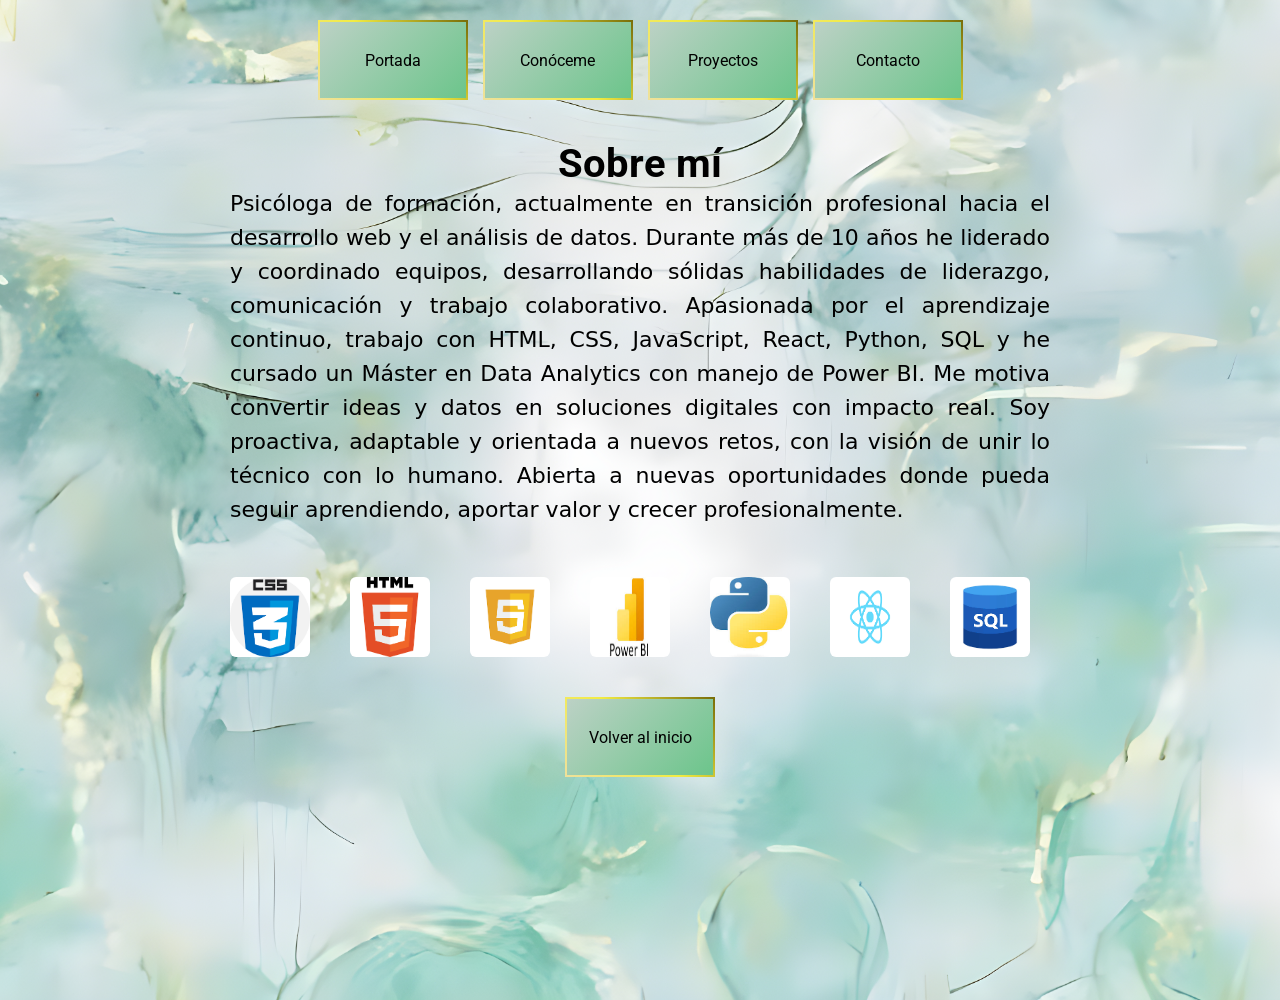
==== about.html @ 1379fe41 "my porfolio" ====
<!DOCTYPE html>
<html lang="en">
  <head>
    <meta charset="UTF-8" />
    <meta name="viewport" content="width=device-width, initial-scale=1.0" />
    <link rel="preconnect" href="https://fonts.googleapis.com" />
    <link
      href="https://fonts.googleapis.com/css2?family=Roboto:wght@400;700&family=Playfair+Display:wght@700&display=swap"
      rel="stylesheet"
    />
    <link
      rel="stylesheet"
      href="https://cdnjs.cloudflare.com/ajax/libs/font-awesome/6.5.0/css/all.min.css"
    />
    <link rel="stylesheet" href="css/style.css" />
    <title>Sobre mí</title>
  </head>

  <body>
    <header class="main-header">
      <div class="header-buttons">
        <a href="index.html" class="nav-button">Portada</a>
        <a href="about.html" class="nav-button">Conóceme</a>
        <a href="projects.html" class="nav-button">Proyectos</a>
        <a href="contact.html" class="nav-button">Contacto</a>
      </div>
   </header>
   
    <section class="section personal-information">
      <h2>Sobre mí</h2>
      <p>
        Psicóloga de formación, actualmente en transición profesional hacia el
        desarrollo web y el análisis de datos. Durante más de 10 años he
        liderado y coordinado equipos, desarrollando sólidas habilidades de
        liderazgo, comunicación y trabajo colaborativo. Apasionada por el
        aprendizaje continuo, trabajo con HTML, CSS, JavaScript, React, Python,
        SQL y he cursado un Máster en Data Analytics con manejo de Power BI. Me
        motiva convertir ideas y datos en soluciones digitales con impacto real.
        Soy proactiva, adaptable y orientada a nuevos retos, con la visión de
        unir lo técnico con lo humano. Abierta a nuevas oportunidades donde
        pueda seguir aprendiendo, aportar valor y crecer profesionalmente.
      </p>

      <div class="lenguage">
        <div class="scroll">
          <img src="img/css.png" class="css" />
          <img src="img/html.png" class="html" />
          <img src="img/javascript.png" class="java-scrpit" />
          <img src="img/powerbi.jpg" class="powerbi" />
          <img src="img/python.jpg" class="python" />
          <img src="img/react.png" class="react" />
          <img src="img/sql.png" class="sql" />

          <img src="img/css.png" class="css" />
          <img src="img/html.png" class="html" />
          <img src="img/javascript.png" class="java-scrpit" />
          <img src="img/powerbi.jpg" class="powerbi" />
          <img src="img/python.jpg" class="python" />
          <img src="img/react.png" class="react" />
          <img src="img/sql.png" class="sql" />
        </div>
      </div>

      <div class="header-buttons">
        <a href="index.html" class="nav-button">Volver al inicio</a>
      </div>
    </section>
  </body>
</html>
---- css/style.css ----
*{
    margin:0;
    padding: 0;
    box-sizing: border-box;
    
}

body {
  font-family: 'Roboto', sans-serif;
  background-image: url("../img/fondo.png");
  background-size: cover;
  background-repeat: no-repeat;
  background-position: center;
  
}

.section {
  display:block;    
  min-height: 100vh; 
  width: 100%;
  padding: 40px;
  box-sizing: border-box;
}

.home {
  position:relative;
  overflow: hidden;
  z-index: 0;      
}

.home::before {
  content: "";
  position: absolute;
  inset: 0;
  background: linear-gradient(120deg, #bcd1c5, #378f56, #91b68f);
  background-size: 300% 300%;
  mix-blend-mode: overlay;
  opacity: 0.3;
  animation: gradientMove 10s ease infinite;
  z-index:-1;
  pointer-events: none;
}

@keyframes gradientMove {
  0% { background-position: 0% 50%; }
  50% { background-position: 100% 50%; }
  100% { background-position: 0% 50%; }
}


.sub-header{
  min-height: 50vh;
  display: flex;
  flex-wrap: wrap;
  align-items: center;
  gap:40px;
  padding: 20px;
}

.img-wrapper {
  position: relative;
  width: 600px;
  height: 700px;
  border-radius: 20px;
  overflow: hidden;
  cursor: pointer;
}

.img-wrapper img {
  width: 100%;
  height: 100%;
  object-fit: cover;
  
}


.img-wrapper::before {
  content: "";
  position: absolute;
  top: 0;
  left: 0;
  width: 20%;       
  height: 100%;
  background-color: white; 
  mix-blend-mode: saturation; 
  filter: grayscale(100%);
  pointer-events: none; 
  z-index: 1;

 
}


.img-wrapper::after {
  content: "";
  position: absolute;
  top: 0;
  left: 20%;
  transform: translateX(-80%);
  width: 3px;
  height: 100%;
  background-color: white;
  z-index: 2;
  transition:left 0.5s ease;
}

.img-wrapper:hover::before {
  width: 80%; 
}

.img-wrapper:hover::after {
  left: 80%; 
}

.sub-header h1 {
  font-family: 'Playfair Display', serif;
  font-size: 3rem;
  margin-bottom: 20px;
  width: 100%;
  animation: titleAnimation 1.5s ease forwards;
  text-align: center;
}


.header-text{
    flex:1;
    display:flex;
    flex-direction: column;
    justify-content: center;
    align-items: center; 
}



@keyframes titleAnimation {
  from {
    opacity: 0;
    transform: translateY(20px);
  }
  to {
    opacity: 1;
    transform: translateY(0);
  }
}

.sub-header p{
    font-family:'Times New Roman', Times, serif;
    font-size: 22px;
    line-height: 26px;
    animation:pAnimation 1.5s ease forwards;
    text-align: center;
    
}

@keyframes pAnimation{
    from{
        opacity: 0;
        transform: translateY(20px);
    }

    to{
        opacity: 1;
        transform: translateY(0);
    }
}

.header-buttons{

  display: flex;
  justify-content: center; 
  gap: 15px;
  margin-top: 20px; 

}

.nav-button {
  width: 150px;
  height: 80px;
  border-radius: 6px;
  display: flex;
  align-items: center;
  justify-content: center;

  font-size: 16px;
  font-family: 'Roboto', sans-serif;

  text-decoration: none;
  color: #000;
  cursor: pointer;
  border: 2px solid rgb(169, 148, 24);
  border-image-slice: 1;
  border-image-source: linear-gradient(45deg, rgb(238, 225, 155), rgb(242, 236, 68), rgb(121, 110, 9));


  background: linear-gradient(135deg, #bcd1c5, #6cc58b);
  transition: background 0.3s ease, transform 0.2s ease;
}



.nav-button:hover {
  background: linear-gradient(135deg, #507050, #033116);
  transform: translateY(-4px);
}

.nav-button:active {
  transform: scale(0.97);
}

.nav-button:focus {
  outline: 3px solid #095c31;
}


.personal-information{
    width: 900px;
    margin:0 auto
}

.personal-information h2{
    text-align: center;
    font-size: 40px;
    

}

.personal-information p{
    display:flex;
    justify-content: center;
    text-align: justify;
    font-family: system-ui, -apple-system, BlinkMacSystemFont, 'Segoe UI', Roboto, Oxygen, Ubuntu, Cantarell, 'Open Sans', 'Helvetica Neue', sans-serif;
    font-size: 22px;
    line-height: 34px;


}


 
 .lenguage {
  width: 100%;
  overflow: hidden;     
  padding: 20px 0;
  margin-top: 30px;
 
 
}

.scroll {
  display: flex;
  width: max-content;     
  gap: 40px;
  animation: scroll 15s linear infinite; 
}

.scroll img {
  width: 80px;
  height: 80px;
  flex-shrink: 0; 
  border-radius: 6px;        
}

@keyframes scroll {
  0% {
    transform: translateX(0);        
  }
  100% {
    transform: translateX(-50%);      
  }
}

.cards{
    display:flex;
    flex-wrap: wrap;
    gap:30px;
    justify-content: center;
    
   
}



.projects h2{
    text-align: center;
    font-size: 40px;
}

.projects h3 {
  text-align: center;
  font-family: 'Playfair Display', serif;
}

.cards button {
  display: flex;
  flex-direction: column;
  align-items: center;
  width: 250px;
  margin-top: 50px; 
  border: 1px solid rgb(224, 232, 114);
  border-radius: 16px;
  background:linear-gradient(135deg,
    rgb(232, 245, 236),
    rgb(194, 245, 210));
  padding:1.5rem;
  cursor:pointer;

  animation: fadeUp 1s ease forwards, gradientMove 6s ease infinite;
  transition: transform 0.4s ease, box-shadow 0.4s ease;

}

@keyframes fadeUp {
  from {
    opacity: 0;
    transform: translateY(40px);
  }
  to {
    opacity: 1;
    transform: translateY(0);
  }
}

@keyframes gradientMove {
  0% {
    background-position: 0% 50%;
  }
  50% {
    background-position: 100% 50%;
  }
  100% {
    background-position: 0% 50%;
  }
}

.cards button:hover {
  transform: translateY(-10px);
  box-shadow: 0 20px 40px rgba(0, 0, 0, 1);
  background: linear-gradient(135deg, #bcd1c5, #a0d6b5, #378f56);
}

.cards button:hover i {
  color: gold;
  transform: rotate(15deg) scale(1.2);
  transition: transform 0.3s ease, color 0.3s ease;
}


.cards button:active {
  transform: scale(1.25);
}

.cards button:focus {
  outline: 3px solid #e5ebea;
}


.cards button:nth-child(1),
.cards button:nth-child(2),
.cards button:nth-child(3),
.cards button:nth-child(4){
  border-color: #09230a;
}

.projects img{
    width: 150px;
    height: 150px;
    align-items: center;
    margin:20px 0;
    border-radius: 8px;
    object-fit: cover;

}
.cards article i {
  font-size: 2rem;
  
  margin-bottom: 1rem;
}

.card-game i, 
.card-porfolio i, 
.card-web i,
.card-powerbi i{
    display: inline-block;
    color:#1e1f1e;
    font-size: 2rem;
}



.information-game h3, 
.information-porfolio h3, 
.information-web h3,
.information-powerbi h3 {
    font-size: 1.5rem;
    padding:3px
}

.information-game p, 
.information-porfolio p, 
.information-web p,
.information-powerbi p {
    font-size: 1rem;
    padding:3px
}

.information-game a,
.information-porfolio a,
.information-web a,
.information-powerbi a {
    font-size: 1rem;
    color:rgb(211, 226, 215);
    text-decoration: none;
    cursor: pointer;
    margin-top: 0.8rem; 
    display: inline-block; 
}

.information-game a:focus,
.information-porfolio a:focus, 
.information-web a:focus,
.information-powerbi a:focus{
    color:black;
    transition: color 0.3s ease;
}

.header-buttons button {
    margin-top: 50px; 
}



.contact {
    display: flex;
    flex-direction: column;
    align-items: center;
    text-align: center;
    min-height: 100vh;
    gap: 20px;
    padding: 50px 20px;
    animation: fadeUp 1s ease forwards;
}

@keyframes fadeUp {
    from {
        opacity: 0;
        transform: translateY(40px);
    }
    to {
        opacity: 1;
        transform: translateY(0);
    }
}

.contact h2{
    font-size: 60px;
    color:#09230a
}

.contacts-links {
    display: flex;
    flex-direction: column;
    align-items: center;
    gap: 15px;
    animation: fadeUp 1s ease forwards;
    animation-delay: 0.2s;
    margin-top:40px
}

.contacts-links a {
    font-size: 1.2rem;
    color: #1e1f1e;
    text-decoration: none;
    font-size: 40px;
    padding: 20px;
    display: flex;
    align-items: center;
    gap: 10px;
    transition: color 0.3s ease, transform 0.3s ease;
}

.contacts-links a:hover {
    color: #85ba84;
    transform: translateX(5px);
}

.header-buttons button {
    margin-top: 30px;
    padding: 0.8rem 2rem;
    border-radius: 8px;
    background-color: #38423d;
    border: none;
    cursor: pointer;
    transition: transform 0.3s ease, box-shadow 0.3s ease, background-color 0.3s ease;
    animation: fadeUp 1s ease forwards;
    animation-delay: 0.4s;
}

.header-buttons button:hover {
    transform: translateY(-5px);
    box-shadow: 0 10px 20px rgba(0,0,0,0.2);
    background-color: #00e0b3;
}



@media (max-width: 900px) {
  .contact {
    padding: 40px 20px;
    justify-content: center;
  }

  .contact h2 {
    font-size: 2.5rem;
  }

  .contacts-links {
    gap: 20px;
  }

  .contacts-links a {
    font-size: 1.2rem;
    padding: 10px;
  }

  .header-buttons button {
    width: 80%;
    max-width: 300px;
    height: auto;
    padding: 15px;
    font-size: 1rem;
  }
}
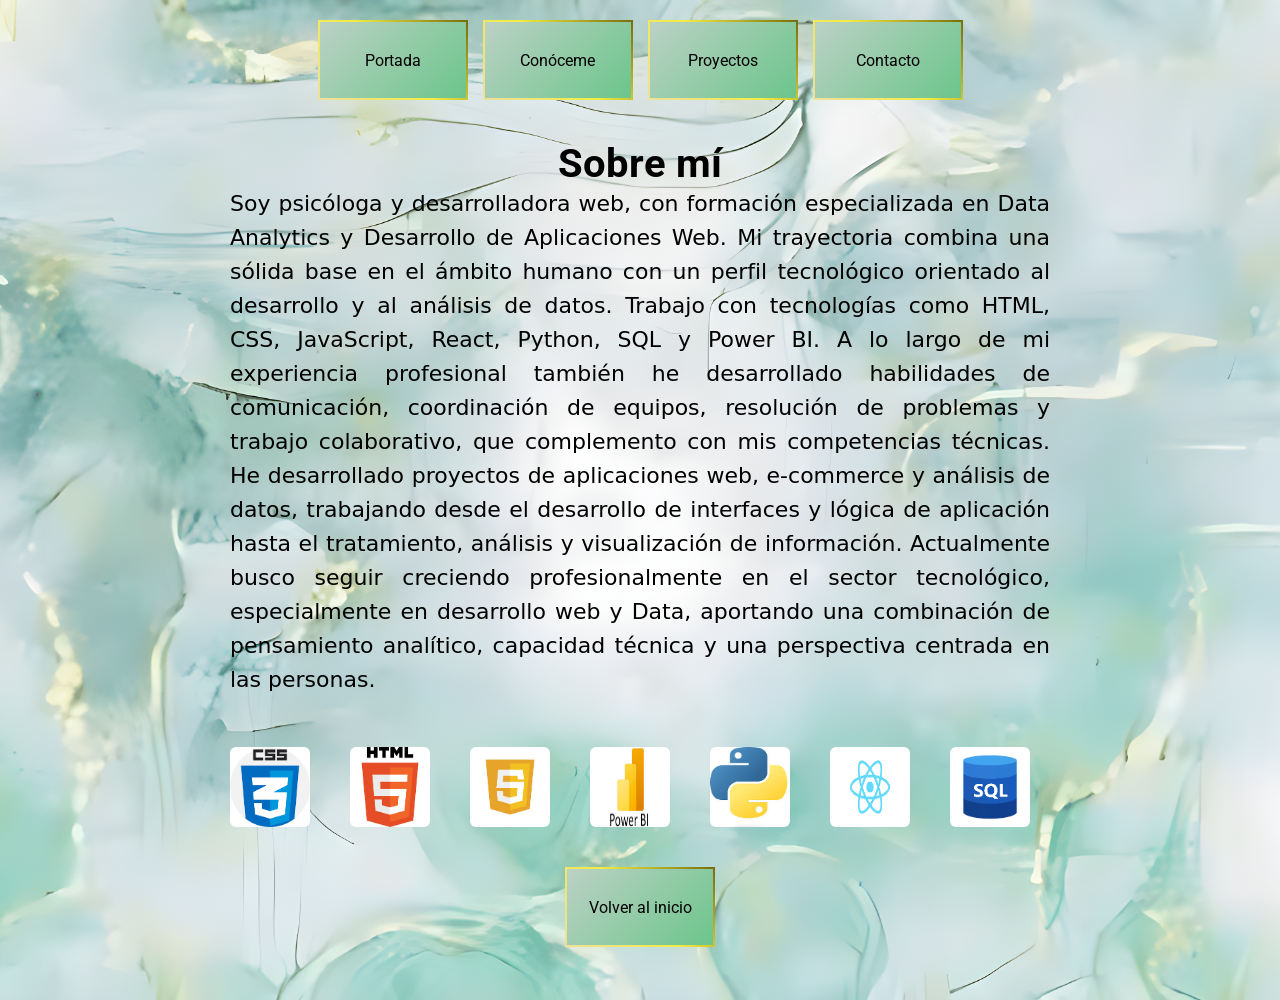
==== commit 9b7de433: "Update about secition Updated the content and structure of the about page, changing the language to " ====
--- a/about.html
+++ b/about.html
@@ -1,69 +1,111 @@
 <!DOCTYPE html>
-<html lang="en">
-  <head>
-    <meta charset="UTF-8" />
-    <meta name="viewport" content="width=device-width, initial-scale=1.0" />
-    <link rel="preconnect" href="https://fonts.googleapis.com" />
-    <link
-      href="https://fonts.googleapis.com/css2?family=Roboto:wght@400;700&family=Playfair+Display:wght@700&display=swap"
-      rel="stylesheet"
-    />
-    <link
-      rel="stylesheet"
-      href="https://cdnjs.cloudflare.com/ajax/libs/font-awesome/6.5.0/css/all.min.css"
-    />
-    <link rel="stylesheet" href="css/style.css" />
-    <title>Sobre mí</title>
-  </head>
+<html lang="es">
 
-  <body>
-    <header class="main-header">
-      <div class="header-buttons">
-        <a href="index.html" class="nav-button">Portada</a>
-        <a href="about.html" class="nav-button">Conóceme</a>
-        <a href="projects.html" class="nav-button">Proyectos</a>
-        <a href="contact.html" class="nav-button">Contacto</a>
-      </div>
-   </header>
-   
-    <section class="section personal-information">
-      <h2>Sobre mí</h2>
-      <p>
-        Psicóloga de formación, actualmente en transición profesional hacia el
-        desarrollo web y el análisis de datos. Durante más de 10 años he
-        liderado y coordinado equipos, desarrollando sólidas habilidades de
-        liderazgo, comunicación y trabajo colaborativo. Apasionada por el
-        aprendizaje continuo, trabajo con HTML, CSS, JavaScript, React, Python,
-        SQL y he cursado un Máster en Data Analytics con manejo de Power BI. Me
-        motiva convertir ideas y datos en soluciones digitales con impacto real.
-        Soy proactiva, adaptable y orientada a nuevos retos, con la visión de
-        unir lo técnico con lo humano. Abierta a nuevas oportunidades donde
-        pueda seguir aprendiendo, aportar valor y crecer profesionalmente.
-      </p>
+<head>
+  <meta charset="UTF-8" />
+  <meta name="viewport" content="width=device-width, initial-scale=1.0" />
 
-      <div class="lenguage">
-        <div class="scroll">
-          <img src="img/css.png" class="css" />
-          <img src="img/html.png" class="html" />
-          <img src="img/javascript.png" class="java-scrpit" />
-          <img src="img/powerbi.jpg" class="powerbi" />
-          <img src="img/python.jpg" class="python" />
-          <img src="img/react.png" class="react" />
-          <img src="img/sql.png" class="sql" />
+  <link rel="preconnect" href="https://fonts.googleapis.com" />
 
-          <img src="img/css.png" class="css" />
-          <img src="img/html.png" class="html" />
-          <img src="img/javascript.png" class="java-scrpit" />
-          <img src="img/powerbi.jpg" class="powerbi" />
-          <img src="img/python.jpg" class="python" />
-          <img src="img/react.png" class="react" />
-          <img src="img/sql.png" class="sql" />
-        </div>
+  <link
+    href="https://fonts.googleapis.com/css2?family=Roboto:wght@400;700&family=Playfair+Display:wght@700&display=swap"
+    rel="stylesheet"
+  />
+
+  <link
+    rel="stylesheet"
+    href="https://cdnjs.cloudflare.com/ajax/libs/font-awesome/6.5.0/css/all.min.css"
+  />
+
+  <link rel="stylesheet" href="css/style.css" />
+
+  <title>Sobre mí | Ana María Gutiérrez</title>
+</head>
+
+<body>
+
+  <header class="main-header">
+    <div class="header-buttons">
+      <a href="index.html" class="nav-button">Portada</a>
+      <a href="about.html" class="nav-button">Conóceme</a>
+      <a href="projects.html" class="nav-button">Proyectos</a>
+      <a href="contact.html" class="nav-button">Contacto</a>
+    </div>
+  </header>
+
+
+  <section class="section personal-information">
+
+    <h2>Sobre mí</h2>
+
+    <p>
+      Soy psicóloga y desarrolladora web, con formación especializada en
+      Data Analytics y Desarrollo de Aplicaciones Web.
+
+      Mi trayectoria combina una sólida base en el ámbito humano con un perfil
+      tecnológico orientado al desarrollo y al análisis de datos. Trabajo con
+      tecnologías como HTML, CSS, JavaScript, React, Python, SQL y Power BI.
+
+      A lo largo de mi experiencia profesional también he desarrollado
+      habilidades de comunicación, coordinación de equipos, resolución de
+      problemas y trabajo colaborativo, que complemento con mis competencias
+      técnicas.
+
+      He desarrollado proyectos de aplicaciones web, e-commerce y análisis de
+      datos, trabajando desde el desarrollo de interfaces y lógica de aplicación
+      hasta el tratamiento, análisis y visualización de información.
+
+      Actualmente busco seguir creciendo profesionalmente en el sector
+      tecnológico, especialmente en desarrollo web y Data, aportando una
+      combinación de pensamiento analítico, capacidad técnica y una perspectiva
+      centrada en las personas.
+    </p>
+
+
+    <div class="lenguage">
+
+      <div class="scroll">
+
+        <img src="img/css.png" class="css" alt="CSS" />
+        <img src="img/html.png" class="html" alt="HTML" />
+        <img
+          src="img/javascript.png"
+          class="java-scrpit"
+          alt="JavaScript"
+        />
+        <img src="img/powerbi.jpg" class="powerbi" alt="Power BI" />
+        <img src="img/python.jpg" class="python" alt="Python" />
+        <img src="img/react.png" class="react" alt="React" />
+        <img src="img/sql.png" class="sql" alt="SQL" />
+
+
+        <!-- Repetición para mantener el efecto de scroll infinito -->
+
+        <img src="img/css.png" class="css" alt="CSS" />
+        <img src="img/html.png" class="html" alt="HTML" />
+        <img
+          src="img/javascript.png"
+          class="java-scrpit"
+          alt="JavaScript"
+        />
+        <img src="img/powerbi.jpg" class="powerbi" alt="Power BI" />
+        <img src="img/python.jpg" class="python" alt="Python" />
+        <img src="img/react.png" class="react" alt="React" />
+        <img src="img/sql.png" class="sql" alt="SQL" />
+
       </div>
 
-      <div class="header-buttons">
-        <a href="index.html" class="nav-button">Volver al inicio</a>
-      </div>
-    </section>
-  </body>
+    </div>
+
+
+    <div class="header-buttons">
+      <a href="index.html" class="nav-button">
+        Volver al inicio
+      </a>
+    </div>
+
+  </section>
+
+</body>
+
 </html>
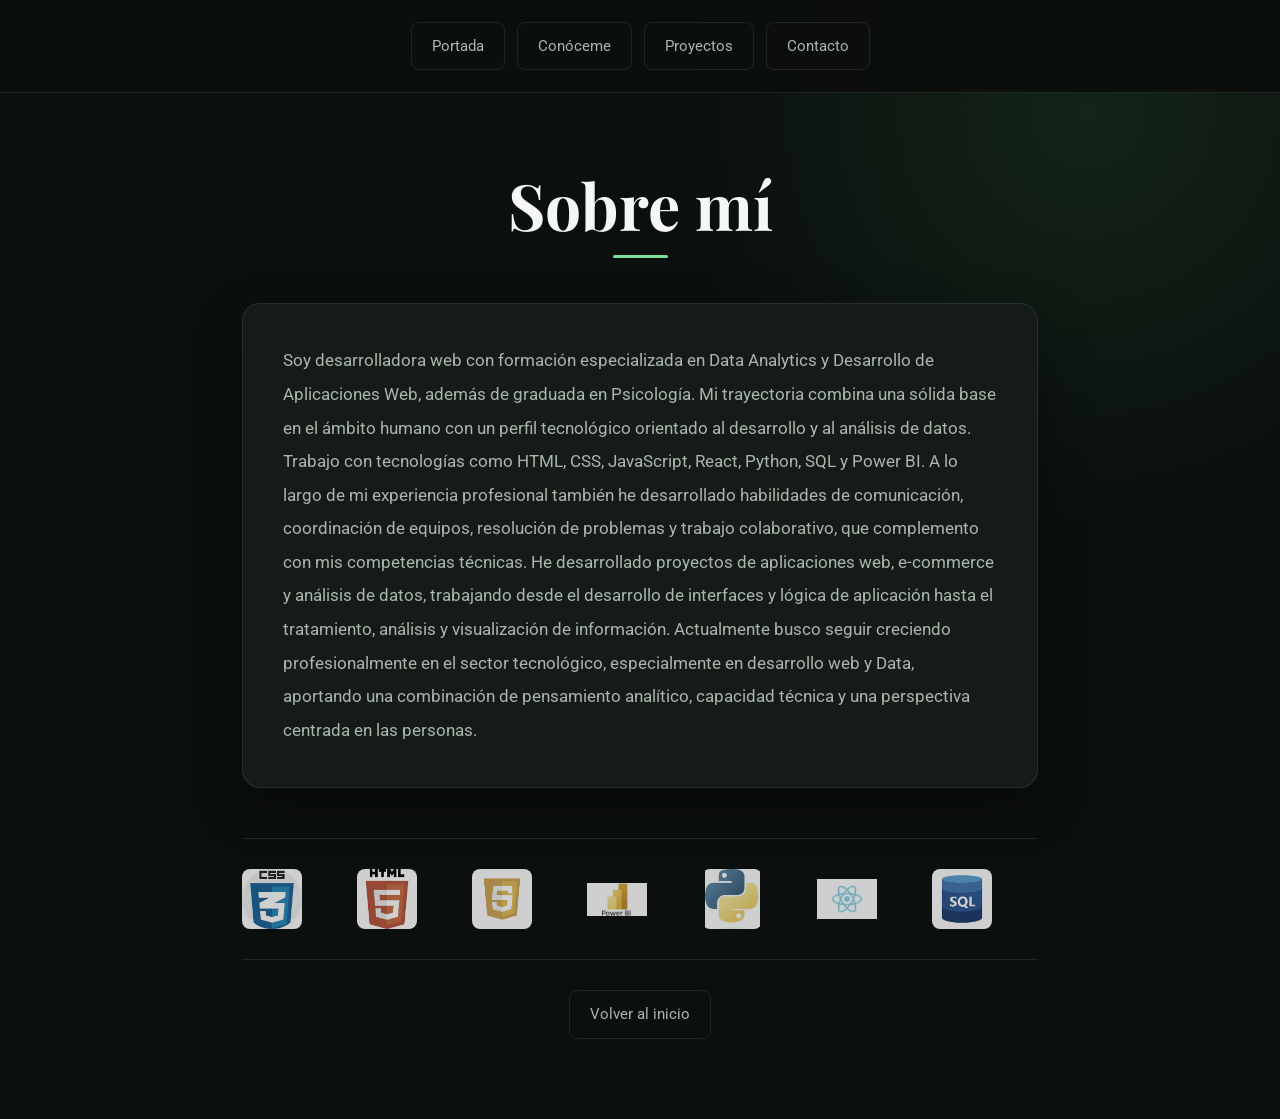
==== commit a002ef14: "Update personal description in about.html" ====
--- a/about.html
+++ b/about.html
@@ -39,8 +39,8 @@
     <h2>Sobre mí</h2>
 
     <p>
-      Soy psicóloga y desarrolladora web, con formación especializada en
-      Data Analytics y Desarrollo de Aplicaciones Web.
+      Soy desarrolladora web con formación especializada en Data Analytics y Desarrollo de Aplicaciones Web,
+      además de graduada en Psicología.
 
       Mi trayectoria combina una sólida base en el ámbito humano con un perfil
       tecnológico orientado al desarrollo y al análisis de datos. Trabajo con
--- a/css/style.css
+++ b/css/style.css
@@ -1,534 +1,889 @@
-*{
-    margin:0;
-    padding: 0;
-    box-sizing: border-box;
-    
+/* ================================
+   GENERAL
+================================ */
+
+* {
+  margin: 0;
+  padding: 0;
+  box-sizing: border-box;
+}
+
+:root {
+  --background: #0b0f0d;
+  --background-soft: #111713;
+  --card: #151c18;
+
+  --text: #f5f7f5;
+  --text-soft: #aab5ae;
+
+  --green: #78e09b;
+  --green-dark: #46b86c;
+
+  --border: rgba(255, 255, 255, 0.09);
+
+  --shadow: 0 20px 50px rgba(0, 0, 0, 0.35);
+}
+
+html {
+  scroll-behavior: smooth;
 }
 
 body {
-  font-family: 'Roboto', sans-serif;
-  background-image: url("../img/fondo.png");
-  background-size: cover;
-  background-repeat: no-repeat;
-  background-position: center;
-  
-}
+  font-family: "Roboto", sans-serif;
+
+  background:
+    radial-gradient(
+      circle at 85% 10%,
+      rgba(76, 190, 112, 0.12),
+      transparent 28%
+    ),
+    var(--background);
+
+  color: var(--text);
+
+  line-height: 1.6;
+}
+
+
+/* ================================
+   GENERAL SECTIONS
+================================ */
 
 .section {
-  display:block;    
-  min-height: 100vh; 
   width: 100%;
-  padding: 40px;
-  box-sizing: border-box;
-}
+  min-height: 100vh;
+
+  padding: 80px 8%;
+}
+
+
+/* ================================
+   NAVIGATION
+================================ */
+
+.main-header {
+  width: 100%;
+
+  padding: 22px 8%;
+
+  background: rgba(11, 15, 13, 0.92);
+
+  backdrop-filter: blur(12px);
+
+  border-bottom: 1px solid var(--border);
+
+  position: sticky;
+
+  top: 0;
+
+  z-index: 100;
+}
+
+.header-buttons {
+  display: flex;
+
+  justify-content: center;
+  align-items: center;
+
+  flex-wrap: wrap;
+
+  gap: 12px;
+
+  margin-top: 30px;
+}
+
+.main-header .header-buttons {
+  margin-top: 0;
+}
+
+.nav-button {
+  display: inline-flex;
+
+  align-items: center;
+  justify-content: center;
+
+  padding: 11px 20px;
+
+  border: 1px solid var(--border);
+
+  border-radius: 8px;
+
+  background: transparent;
+
+  color: var(--text-soft);
+
+  font-size: 0.95rem;
+
+  text-decoration: none;
+
+  transition:
+    color 0.2s ease,
+    background 0.2s ease,
+    border-color 0.2s ease,
+    transform 0.2s ease;
+}
+
+.nav-button:hover {
+  color: #08100b;
+
+  background: var(--green);
+
+  border-color: var(--green);
+
+  transform: translateY(-2px);
+}
+
+.nav-button:focus {
+  outline: 3px solid rgba(120, 224, 155, 0.25);
+}
+
+
+/* ================================
+   HOME / HERO
+================================ */
 
 .home {
-  position:relative;
+  display: flex;
+
+  align-items: center;
+
+  position: relative;
+
   overflow: hidden;
-  z-index: 0;      
 }
 
 .home::before {
   content: "";
+
   position: absolute;
+
+  width: 450px;
+  height: 450px;
+
+  right: -180px;
+  top: -180px;
+
+  background: rgba(120, 224, 155, 0.10);
+
+  filter: blur(80px);
+
+  border-radius: 50%;
+
+  pointer-events: none;
+}
+
+.sub-header {
+  width: 100%;
+  max-width: 1250px;
+
+  min-height: 75vh;
+
+  margin: auto;
+
+  display: grid;
+
+  grid-template-columns: 400px 1fr;
+
+  align-items: center;
+
+  gap: 80px;
+}
+
+
+/* ================================
+   PROFILE IMAGE
+================================ */
+
+.img-wrapper {
+  width: 100%;
+  max-width: 390px;
+
+  height: 500px;
+
+  border-radius: 24px;
+
+  overflow: hidden;
+
+  position: relative;
+
+  border: 1px solid var(--border);
+
+  box-shadow: var(--shadow);
+}
+
+.img-wrapper::before {
+  content: "";
+
+  position: absolute;
+
   inset: 0;
-  background: linear-gradient(120deg, #bcd1c5, #378f56, #91b68f);
-  background-size: 300% 300%;
-  mix-blend-mode: overlay;
-  opacity: 0.3;
-  animation: gradientMove 10s ease infinite;
-  z-index:-1;
+
+  border: 1px solid rgba(120, 224, 155, 0.22);
+
+  border-radius: 24px;
+
+  z-index: 2;
+
   pointer-events: none;
 }
 
-@keyframes gradientMove {
-  0% { background-position: 0% 50%; }
-  50% { background-position: 100% 50%; }
-  100% { background-position: 0% 50%; }
-}
-
-
-.sub-header{
-  min-height: 50vh;
-  display: flex;
-  flex-wrap: wrap;
-  align-items: center;
-  gap:40px;
-  padding: 20px;
-}
-
-.img-wrapper {
-  position: relative;
-  width: 600px;
-  height: 700px;
-  border-radius: 20px;
-  overflow: hidden;
-  cursor: pointer;
+.img-wrapper::after {
+  display: none;
 }
 
 .img-wrapper img {
   width: 100%;
   height: 100%;
+
   object-fit: cover;
-  
-}
-
-
-.img-wrapper::before {
+
+  filter: saturate(0.85) contrast(1.03);
+}
+
+
+/* ================================
+   HERO TEXT
+================================ */
+
+.header-text {
+  display: flex;
+
+  flex-direction: column;
+
+  align-items: flex-start;
+
+  justify-content: center;
+}
+
+.professional-profile {
+  display: block;
+
+  margin-bottom: 18px;
+
+  color: var(--green);
+
+  font-size: 0.85rem;
+
+  font-weight: 700;
+
+  letter-spacing: 1.5px;
+
+  text-transform: uppercase;
+}
+
+.sub-header h1 {
+  width: auto;
+
+  margin-bottom: 24px;
+
+  font-family: "Playfair Display", serif;
+
+  font-size: clamp(3.5rem, 7vw, 6rem);
+
+  line-height: 0.95;
+
+  letter-spacing: -2px;
+
+  color: var(--text);
+
+  text-align: left;
+}
+
+.sub-header p {
+  max-width: 700px;
+
+  font-family: "Roboto", sans-serif;
+
+  font-size: 1.15rem;
+
+  line-height: 1.8;
+
+  color: var(--text-soft);
+
+  text-align: left;
+}
+
+.header-text .header-buttons {
+  justify-content: flex-start;
+
+  margin-top: 32px;
+}
+
+.header-text .nav-button:first-child {
+  background: var(--green);
+
+  color: #071009;
+
+  border-color: var(--green);
+
+  font-weight: 700;
+}
+
+.header-text .nav-button:first-child:hover {
+  background: var(--green-dark);
+
+  border-color: var(--green-dark);
+}
+
+
+/* ================================
+   SECTION TITLES
+================================ */
+
+.personal-information h2,
+.projects h2,
+.contact h2 {
+  margin-bottom: 45px;
+
+  font-family: "Playfair Display", serif;
+
+  font-size: clamp(2.7rem, 5vw, 4.5rem);
+
+  line-height: 1;
+
+  color: var(--text);
+
+  text-align: center;
+}
+
+.personal-information h2::after,
+.projects h2::after,
+.contact h2::after {
   content: "";
-  position: absolute;
-  top: 0;
-  left: 0;
-  width: 20%;       
-  height: 100%;
-  background-color: white; 
-  mix-blend-mode: saturation; 
-  filter: grayscale(100%);
-  pointer-events: none; 
-  z-index: 1;
-
- 
-}
-
-
-.img-wrapper::after {
-  content: "";
-  position: absolute;
-  top: 0;
-  left: 20%;
-  transform: translateX(-80%);
-  width: 3px;
-  height: 100%;
-  background-color: white;
-  z-index: 2;
-  transition:left 0.5s ease;
-}
-
-.img-wrapper:hover::before {
-  width: 80%; 
-}
-
-.img-wrapper:hover::after {
-  left: 80%; 
-}
-
-.sub-header h1 {
-  font-family: 'Playfair Display', serif;
-  font-size: 3rem;
-  margin-bottom: 20px;
+
+  display: block;
+
+  width: 55px;
+  height: 3px;
+
+  margin: 18px auto 0;
+
+  border-radius: 10px;
+
+  background: var(--green);
+}
+
+
+/* ================================
+   ABOUT
+================================ */
+
+.personal-information {
   width: 100%;
-  animation: titleAnimation 1.5s ease forwards;
-  text-align: center;
-}
-
-
-.header-text{
-    flex:1;
-    display:flex;
-    flex-direction: column;
-    justify-content: center;
-    align-items: center; 
-}
-
-
-
-@keyframes titleAnimation {
+
+  max-width: 1000px;
+
+  margin: auto;
+}
+
+.personal-information p {
+  display: block;
+
+  padding: 40px;
+
+  border: 1px solid var(--border);
+
+  border-radius: 18px;
+
+  background: var(--card);
+
+  box-shadow: var(--shadow);
+
+  color: var(--text-soft);
+
+  font-size: 1.05rem;
+
+  line-height: 2;
+
+  text-align: left;
+}
+
+
+/* ================================
+   TECHNOLOGIES
+================================ */
+
+.lenguage {
+  width: 100%;
+
+  overflow: hidden;
+
+  margin-top: 50px;
+
+  padding: 30px 0;
+
+  border-top: 1px solid var(--border);
+
+  border-bottom: 1px solid var(--border);
+}
+
+.scroll {
+  display: flex;
+
+  align-items: center;
+
+  width: max-content;
+
+  gap: 55px;
+
+  animation: scroll 28s linear infinite;
+}
+
+.scroll img {
+  width: 60px;
+  height: 60px;
+
+  flex-shrink: 0;
+
+  object-fit: contain;
+
+  border-radius: 8px;
+
+  filter: grayscale(35%);
+
+  opacity: 0.8;
+
+  transition:
+    filter 0.2s ease,
+    opacity 0.2s ease,
+    transform 0.2s ease;
+}
+
+.scroll img:hover {
+  filter: grayscale(0%);
+
+  opacity: 1;
+
+  transform: scale(1.12);
+}
+
+@keyframes scroll {
+
   from {
-    opacity: 0;
-    transform: translateY(20px);
-  }
+    transform: translateX(0);
+  }
+
   to {
-    opacity: 1;
-    transform: translateY(0);
-  }
-}
-
-.sub-header p{
-    font-family:'Times New Roman', Times, serif;
-    font-size: 22px;
-    line-height: 26px;
-    animation:pAnimation 1.5s ease forwards;
-    text-align: center;
-    
-}
-
-@keyframes pAnimation{
-    from{
-        opacity: 0;
-        transform: translateY(20px);
-    }
-
-    to{
-        opacity: 1;
-        transform: translateY(0);
-    }
-}
-
-.header-buttons{
-
-  display: flex;
-  justify-content: center; 
-  gap: 15px;
-  margin-top: 20px; 
-
-}
-
-.nav-button {
-  width: 150px;
-  height: 80px;
-  border-radius: 6px;
-  display: flex;
+    transform: translateX(-50%);
+  }
+}
+
+
+/* ================================
+   PROJECTS
+================================ */
+
+.projects {
+  max-width: 1350px;
+
+  margin: auto;
+}
+
+.cards {
+  display: grid;
+
+  grid-template-columns: repeat(2, minmax(0, 1fr));
+
+  gap: 30px;
+
+  margin-top: 55px;
+}
+
+.card-game,
+.card-porfolio,
+.card-web,
+.card-powerbi {
+  overflow: hidden;
+
+  position: relative;
+
+  border: 1px solid var(--border);
+
+  border-radius: 18px;
+
+  background: var(--card);
+
+  box-shadow: var(--shadow);
+
+  transition:
+    transform 0.25s ease,
+    border-color 0.25s ease,
+    box-shadow 0.25s ease;
+}
+
+.card-game:hover,
+.card-porfolio:hover,
+.card-web:hover,
+.card-powerbi:hover {
+  transform: translateY(-7px);
+
+  border-color: rgba(120, 224, 155, 0.4);
+
+  box-shadow:
+    0 25px 55px rgba(0, 0, 0, 0.45),
+    0 0 25px rgba(120, 224, 155, 0.05);
+}
+
+.projects img {
+  width: 100%;
+
+  height: 250px;
+
+  margin: 0;
+
+  border-radius: 0;
+
+  object-fit: cover;
+
+  opacity: 0.85;
+
+  transition:
+    opacity 0.25s ease,
+    transform 0.4s ease;
+}
+
+.card-game:hover img,
+.card-porfolio:hover img,
+.card-web:hover img,
+.card-powerbi:hover img {
+  opacity: 1;
+
+  transform: scale(1.02);
+}
+
+
+/* ================================
+   PROJECT INFORMATION
+================================ */
+
+.information-game,
+.information-porfolio,
+.information-web,
+.information-powerbi {
+  padding: 30px;
+}
+
+.card-game i,
+.card-porfolio i,
+.card-web i,
+.card-powerbi i {
+  display: inline-flex;
+
   align-items: center;
   justify-content: center;
 
-  font-size: 16px;
-  font-family: 'Roboto', sans-serif;
-
-  text-decoration: none;
-  color: #000;
-  cursor: pointer;
-  border: 2px solid rgb(169, 148, 24);
-  border-image-slice: 1;
-  border-image-source: linear-gradient(45deg, rgb(238, 225, 155), rgb(242, 236, 68), rgb(121, 110, 9));
-
-
-  background: linear-gradient(135deg, #bcd1c5, #6cc58b);
-  transition: background 0.3s ease, transform 0.2s ease;
-}
-
-
-
-.nav-button:hover {
-  background: linear-gradient(135deg, #507050, #033116);
-  transform: translateY(-4px);
-}
-
-.nav-button:active {
-  transform: scale(0.97);
-}
-
-.nav-button:focus {
-  outline: 3px solid #095c31;
-}
-
-
-.personal-information{
-    width: 900px;
-    margin:0 auto
-}
-
-.personal-information h2{
-    text-align: center;
-    font-size: 40px;
-    
-
-}
-
-.personal-information p{
-    display:flex;
-    justify-content: center;
-    text-align: justify;
-    font-family: system-ui, -apple-system, BlinkMacSystemFont, 'Segoe UI', Roboto, Oxygen, Ubuntu, Cantarell, 'Open Sans', 'Helvetica Neue', sans-serif;
-    font-size: 22px;
-    line-height: 34px;
-
-
-}
-
-
- 
- .lenguage {
-  width: 100%;
-  overflow: hidden;     
-  padding: 20px 0;
-  margin-top: 30px;
- 
- 
-}
-
-.scroll {
-  display: flex;
-  width: max-content;     
-  gap: 40px;
-  animation: scroll 15s linear infinite; 
-}
-
-.scroll img {
-  width: 80px;
-  height: 80px;
-  flex-shrink: 0; 
-  border-radius: 6px;        
-}
-
-@keyframes scroll {
-  0% {
-    transform: translateX(0);        
-  }
-  100% {
-    transform: translateX(-50%);      
-  }
-}
-
-.cards{
-    display:flex;
-    flex-wrap: wrap;
-    gap:30px;
-    justify-content: center;
-    
-   
-}
-
-
-
-.projects h2{
-    text-align: center;
-    font-size: 40px;
-}
-
-.projects h3 {
-  text-align: center;
-  font-family: 'Playfair Display', serif;
-}
-
-.cards button {
-  display: flex;
-  flex-direction: column;
-  align-items: center;
-  width: 250px;
-  margin-top: 50px; 
-  border: 1px solid rgb(224, 232, 114);
-  border-radius: 16px;
-  background:linear-gradient(135deg,
-    rgb(232, 245, 236),
-    rgb(194, 245, 210));
-  padding:1.5rem;
-  cursor:pointer;
-
-  animation: fadeUp 1s ease forwards, gradientMove 6s ease infinite;
-  transition: transform 0.4s ease, box-shadow 0.4s ease;
-
-}
-
-@keyframes fadeUp {
-  from {
-    opacity: 0;
-    transform: translateY(40px);
-  }
-  to {
-    opacity: 1;
-    transform: translateY(0);
-  }
-}
-
-@keyframes gradientMove {
-  0% {
-    background-position: 0% 50%;
-  }
-  50% {
-    background-position: 100% 50%;
-  }
-  100% {
-    background-position: 0% 50%;
-  }
-}
-
-.cards button:hover {
-  transform: translateY(-10px);
-  box-shadow: 0 20px 40px rgba(0, 0, 0, 1);
-  background: linear-gradient(135deg, #bcd1c5, #a0d6b5, #378f56);
-}
-
-.cards button:hover i {
-  color: gold;
-  transform: rotate(15deg) scale(1.2);
-  transition: transform 0.3s ease, color 0.3s ease;
-}
-
-
-.cards button:active {
-  transform: scale(1.25);
-}
-
-.cards button:focus {
-  outline: 3px solid #e5ebea;
-}
-
-
-.cards button:nth-child(1),
-.cards button:nth-child(2),
-.cards button:nth-child(3),
-.cards button:nth-child(4){
-  border-color: #09230a;
-}
-
-.projects img{
-    width: 150px;
-    height: 150px;
-    align-items: center;
-    margin:20px 0;
-    border-radius: 8px;
-    object-fit: cover;
-
-}
-.cards article i {
-  font-size: 2rem;
-  
-  margin-bottom: 1rem;
-}
-
-.card-game i, 
-.card-porfolio i, 
-.card-web i,
-.card-powerbi i{
-    display: inline-block;
-    color:#1e1f1e;
-    font-size: 2rem;
-}
-
-
-
-.information-game h3, 
-.information-porfolio h3, 
+  width: 42px;
+  height: 42px;
+
+  margin-bottom: 18px;
+
+  border-radius: 10px;
+
+  background: rgba(120, 224, 155, 0.10);
+
+  color: var(--green);
+
+  font-size: 1.3rem;
+}
+
+.information-game h3,
+.information-porfolio h3,
 .information-web h3,
 .information-powerbi h3 {
-    font-size: 1.5rem;
-    padding:3px
-}
-
-.information-game p, 
-.information-porfolio p, 
+  margin-bottom: 12px;
+
+  font-family: "Playfair Display", serif;
+
+  font-size: 1.7rem;
+
+  color: var(--text);
+
+  text-align: left;
+}
+
+.information-game p,
+.information-porfolio p,
 .information-web p,
 .information-powerbi p {
+  min-height: 75px;
+
+  margin-bottom: 22px;
+
+  color: var(--text-soft);
+
+  font-size: 1rem;
+
+  line-height: 1.7;
+}
+
+
+/* ================================
+   PROJECT LINKS
+================================ */
+
+.project-links {
+  display: flex;
+
+  flex-wrap: wrap;
+
+  gap: 12px;
+
+  margin-top: 20px;
+}
+
+.project-links a {
+  display: inline-flex;
+
+  align-items: center;
+  justify-content: center;
+
+  gap: 8px;
+
+  padding: 11px 18px;
+
+  border: 1px solid var(--green);
+
+  border-radius: 8px;
+
+  background: transparent;
+
+  color: var(--green);
+
+  font-size: 0.95rem;
+
+  font-weight: 600;
+
+  text-decoration: none;
+
+  transition:
+    background 0.2s ease,
+    color 0.2s ease,
+    transform 0.2s ease;
+}
+
+.project-links a i {
+  width: auto;
+  height: auto;
+
+  margin: 0;
+
+  padding: 0;
+
+  background: transparent;
+
+  color: inherit;
+
+  font-size: 1rem;
+}
+
+.project-links a:hover {
+  background: var(--green);
+
+  color: #071009;
+
+  transform: translateY(-2px);
+}
+
+
+/* ================================
+   CONTACT
+================================ */
+
+.contact {
+  display: flex;
+
+  flex-direction: column;
+
+  align-items: center;
+  justify-content: center;
+
+  min-height: calc(100vh - 90px);
+
+  text-align: center;
+}
+
+.contacts-links {
+  width: 100%;
+
+  max-width: 750px;
+
+  display: grid;
+
+  grid-template-columns: repeat(2, 1fr);
+
+  gap: 18px;
+
+  margin-top: 10px;
+}
+
+.contacts-links a {
+  min-height: 110px;
+
+  display: flex;
+
+  align-items: center;
+  justify-content: center;
+
+  gap: 12px;
+
+  padding: 25px;
+
+  border: 1px solid var(--border);
+
+  border-radius: 14px;
+
+  background: var(--card);
+
+  color: var(--text);
+
+  font-size: 1rem;
+
+  text-decoration: none;
+
+  transition:
+    border-color 0.2s ease,
+    transform 0.2s ease,
+    color 0.2s ease;
+}
+
+.contacts-links a i {
+  color: var(--green);
+
+  font-size: 1.5rem;
+}
+
+.contacts-links a:hover {
+  border-color: var(--green);
+
+  color: var(--green);
+
+  transform: translateY(-4px);
+}
+
+
+/* ================================
+   RESPONSIVE - TABLET
+================================ */
+
+@media (max-width: 950px) {
+
+  .section {
+    padding: 60px 6%;
+  }
+
+  .sub-header {
+    grid-template-columns: 1fr;
+
+    gap: 45px;
+
+    padding-top: 30px;
+  }
+
+  .img-wrapper {
+    max-width: 330px;
+
+    height: 420px;
+
+    margin: auto;
+  }
+
+  .header-text {
+    align-items: center;
+  }
+
+  .professional-profile {
+    text-align: center;
+  }
+
+  .sub-header h1,
+  .sub-header p {
+    text-align: center;
+  }
+
+  .header-text .header-buttons {
+    justify-content: center;
+  }
+
+  .cards {
+    grid-template-columns: 1fr;
+  }
+
+  .projects img {
+    height: 230px;
+  }
+}
+
+
+/* ================================
+   RESPONSIVE - MOBILE
+================================ */
+
+@media (max-width: 650px) {
+
+  .section {
+    padding: 45px 20px;
+  }
+
+  .main-header {
+    padding: 14px 18px;
+  }
+
+  .main-header .header-buttons {
+    gap: 7px;
+  }
+
+  .nav-button {
+    padding: 9px 12px;
+
+    font-size: 0.82rem;
+  }
+
+  .img-wrapper {
+    max-width: 270px;
+
+    height: 350px;
+  }
+
+  .professional-profile {
+    font-size: 0.72rem;
+
+    letter-spacing: 1px;
+  }
+
+  .sub-header h1 {
+    font-size: 3.2rem;
+  }
+
+  .sub-header p {
     font-size: 1rem;
-    padding:3px
-}
-
-.information-game a,
-.information-porfolio a,
-.information-web a,
-.information-powerbi a {
+  }
+
+  .personal-information p {
+    padding: 26px;
+
     font-size: 1rem;
-    color:rgb(211, 226, 215);
-    text-decoration: none;
-    cursor: pointer;
-    margin-top: 0.8rem; 
-    display: inline-block; 
-}
-
-.information-game a:focus,
-.information-porfolio a:focus, 
-.information-web a:focus,
-.information-powerbi a:focus{
-    color:black;
-    transition: color 0.3s ease;
-}
-
-.header-buttons button {
-    margin-top: 50px; 
-}
-
-
-
-.contact {
-    display: flex;
+
+    line-height: 1.8;
+  }
+
+  .scroll {
+    gap: 30px;
+  }
+
+  .scroll img {
+    width: 48px;
+    height: 48px;
+  }
+
+  .contacts-links {
+    grid-template-columns: 1fr;
+  }
+
+  .project-links {
     flex-direction: column;
-    align-items: center;
-    text-align: center;
-    min-height: 100vh;
-    gap: 20px;
-    padding: 50px 20px;
-    animation: fadeUp 1s ease forwards;
-}
-
-@keyframes fadeUp {
-    from {
-        opacity: 0;
-        transform: translateY(40px);
-    }
-    to {
-        opacity: 1;
-        transform: translateY(0);
-    }
-}
-
-.contact h2{
-    font-size: 60px;
-    color:#09230a
-}
-
-.contacts-links {
-    display: flex;
-    flex-direction: column;
-    align-items: center;
-    gap: 15px;
-    animation: fadeUp 1s ease forwards;
-    animation-delay: 0.2s;
-    margin-top:40px
-}
-
-.contacts-links a {
-    font-size: 1.2rem;
-    color: #1e1f1e;
-    text-decoration: none;
-    font-size: 40px;
-    padding: 20px;
-    display: flex;
-    align-items: center;
-    gap: 10px;
-    transition: color 0.3s ease, transform 0.3s ease;
-}
-
-.contacts-links a:hover {
-    color: #85ba84;
-    transform: translateX(5px);
-}
-
-.header-buttons button {
-    margin-top: 30px;
-    padding: 0.8rem 2rem;
-    border-radius: 8px;
-    background-color: #38423d;
-    border: none;
-    cursor: pointer;
-    transition: transform 0.3s ease, box-shadow 0.3s ease, background-color 0.3s ease;
-    animation: fadeUp 1s ease forwards;
-    animation-delay: 0.4s;
-}
-
-.header-buttons button:hover {
-    transform: translateY(-5px);
-    box-shadow: 0 10px 20px rgba(0,0,0,0.2);
-    background-color: #00e0b3;
-}
-
-
-
-@media (max-width: 900px) {
-  .contact {
-    padding: 40px 20px;
-    justify-content: center;
-  }
-
-  .contact h2 {
-    font-size: 2.5rem;
-  }
-
-  .contacts-links {
-    gap: 20px;
-  }
-
-  .contacts-links a {
-    font-size: 1.2rem;
-    padding: 10px;
-  }
-
-  .header-buttons button {
-    width: 80%;
-    max-width: 300px;
-    height: auto;
-    padding: 15px;
-    font-size: 1rem;
-  }
-}
-
-
+  }
+
+  .project-links a {
+    width: 100%;
+  }
+}
